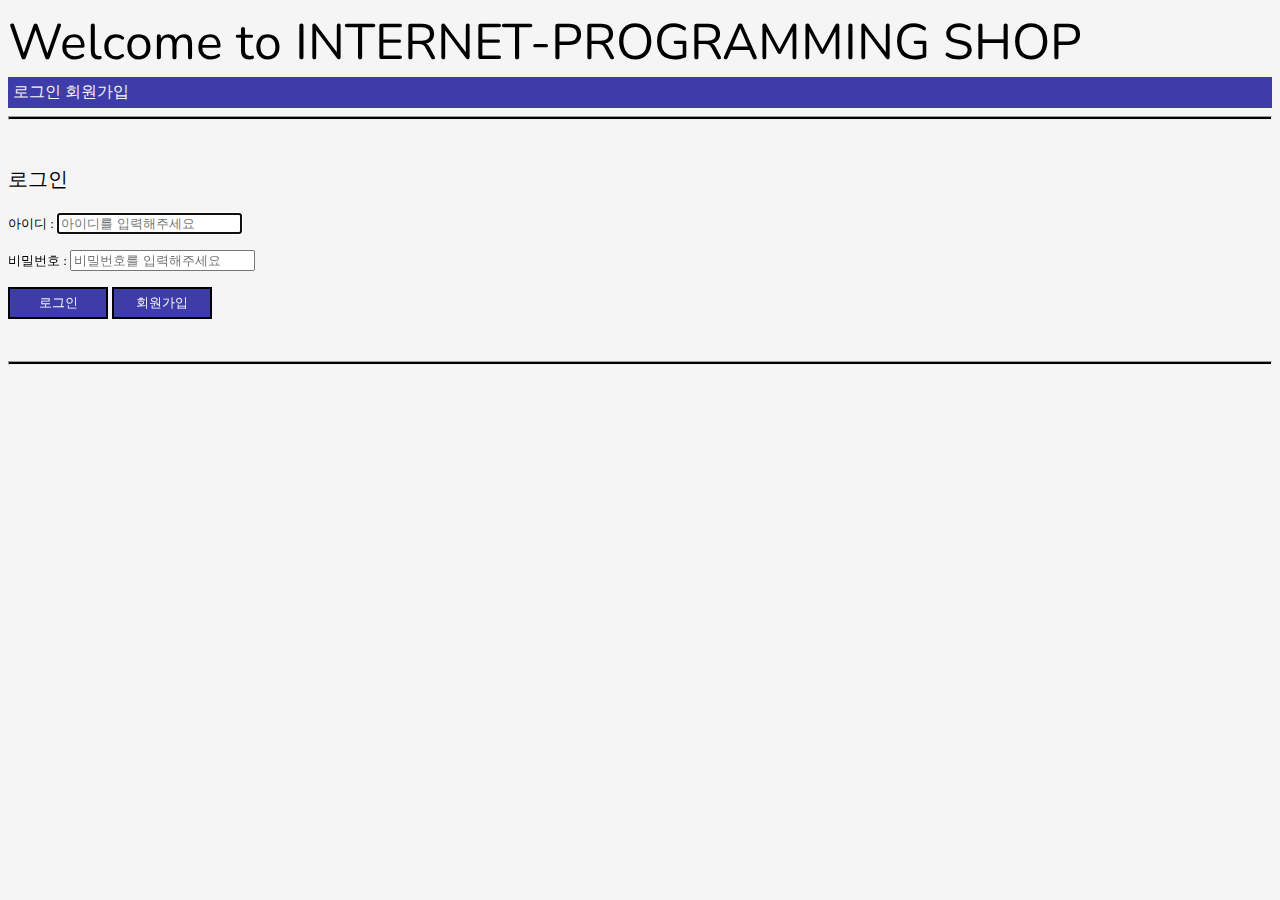
==== LAB2/login.html @ 8944d4c6 "Lab 2 - Internet Programming Shop UI" ====
<!DOCTYPE html>
<html>
    <head>
        <meta charset="UTF-8">
        <title>Login Page</title>
        <link href="https://fonts.googleapis.com/css2?family=Nunito:wght@900&display=swap" rel="stylesheet">
        <link rel="stylesheet" type="text/css" href="main.css">
        

    </head>
    <body>
        <div class="headline">
            Welcome to INTERNET-PROGRAMMING SHOP
        </div>
        <nav>
            <a href="login.html">로그인</a>
            <a href="signup.html">회원가입</a>
        </nav>
        <hr>
        <br>
        <p>로그인</p>
        <form method="POST">
            <p>
                <label>아이디 :
                    <input name="id" type="text" autocomplete="username" placeholder="아이디를 입력해주세요" autofocus required></label>
            </p>
            <p>
                <label>비밀번호 :
                    <input name="password" type="password" placeholder="비밀번호를 입력해주세요" required></label>
            </p>
            <p>
                <input type="submit" value="로그인" class="loginb">
                <input type="button" value="회원가입" class="loginb" onclick="location.href='signup.html'">
            </p>
        </form>
        <br>
        <hr>

    </body>
</html>
---- LAB2/main.css ----
body {background-color: whitesmoke;}
.headline {font-family: 'Nunito', sans-serif; font-size: 50px;}
nav {background-color: rgb(62, 60, 168); margin: 0px; padding: 5px;}
nav > a { color: whitesmoke; text-decoration: none;}
nav > a:hover {text-decoration: underline whitesmoke;}
hr {height: 2px; color: black; background-color: black;}
form p label {font-size: 10pt;}
.loginb {text-align: center; background-color: rgb(62, 60, 168); padding: 5px; margin: 0px; color: whitesmoke; width: 100px; border: 2px solid black;}
body > p {font-size: 20px;}
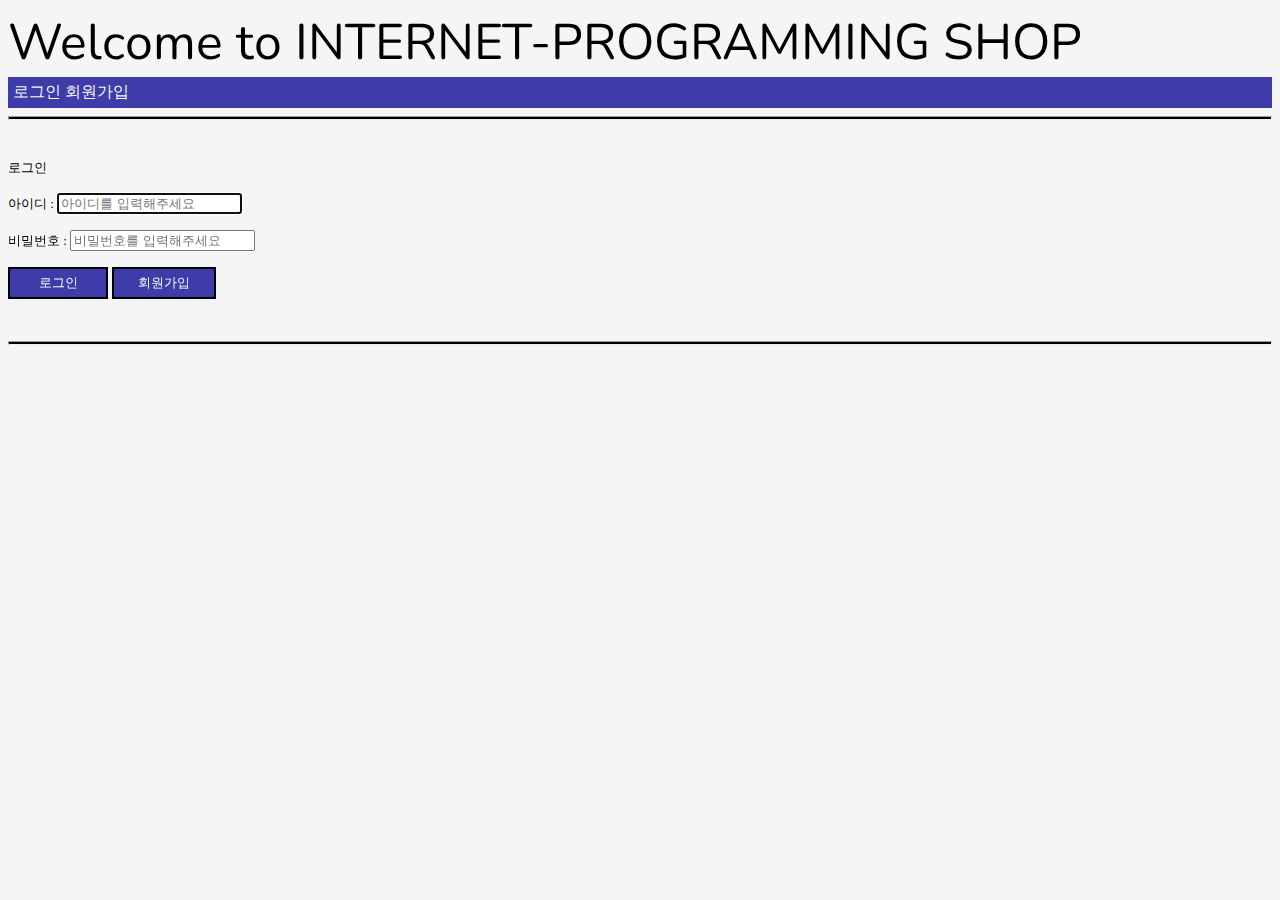
==== commit 2513c645: "Lab2 - Internet Programming Shop UI" ====
--- a/LAB2/login.html
+++ b/LAB2/login.html
@@ -30,7 +30,7 @@
             </p>
             <p>
                 <input type="submit" value="로그인" class="loginb">
-                <input type="button" value="회원가입" class="loginb" onclick="location.href='signup.html'">
+                <a href="signup.html" class="loginb">회원가입</a>
             </p>
         </form>
         <br>
--- a/LAB2/main.css
+++ b/LAB2/main.css
@@ -5,5 +5,6 @@
 nav > a:hover {text-decoration: underline whitesmoke;}
 hr {height: 2px; color: black; background-color: black;}
 form p label {font-size: 10pt;}
-.loginb {text-align: center; background-color: rgb(62, 60, 168); padding: 5px; margin: 0px; color: whitesmoke; width: 100px; border: 2px solid black;}
-body > p {font-size: 20px;}+.loginb {text-align: center; background-color: rgb(62, 60, 168); padding-top: 5px; padding-bottom: 5px; margin: 0px; color: whitesmoke; width: 100px;
+    border: 2px solid black; font-size: 10pt; text-decoration: none; display: inline-block;}
+body > p {font-size: 10pt;}